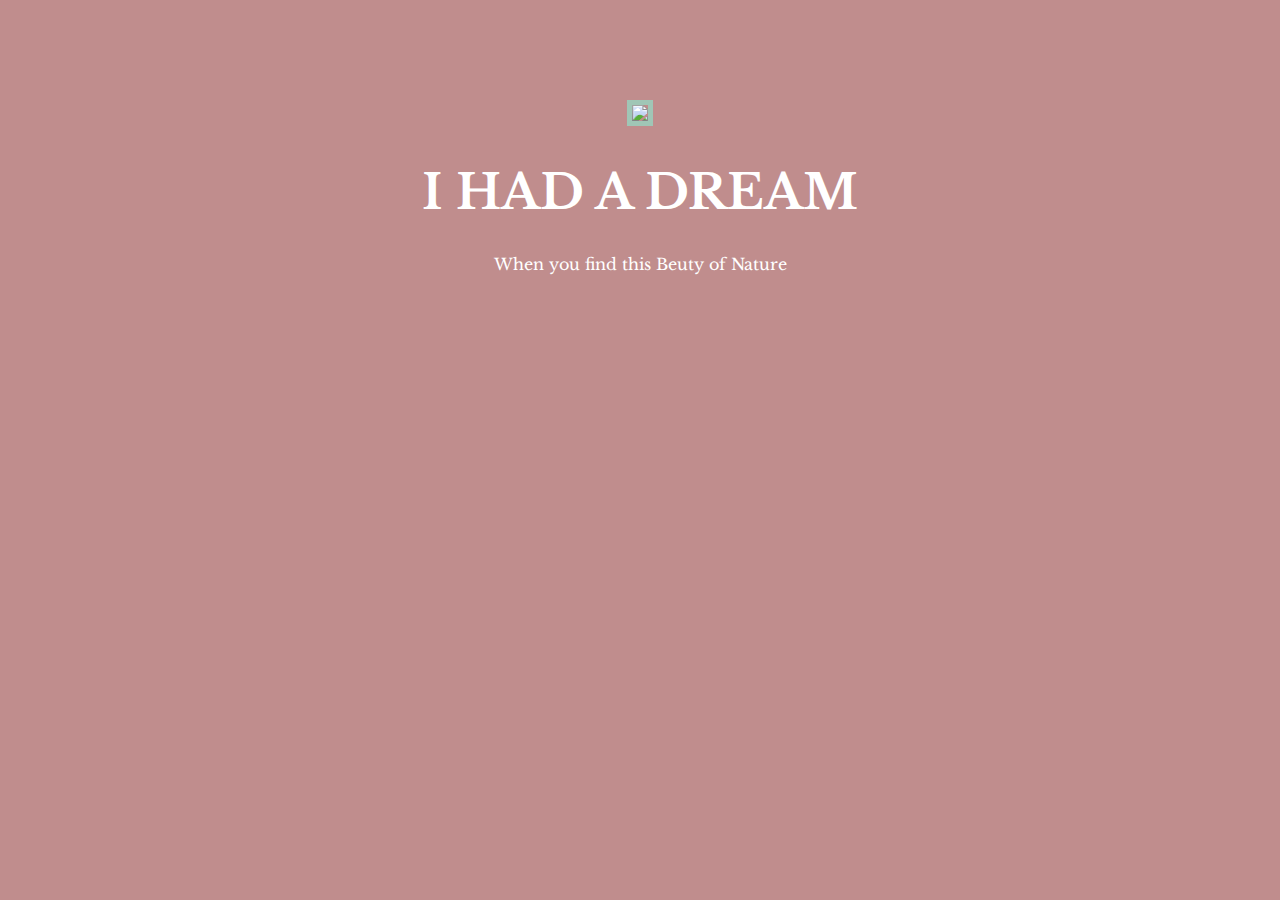
==== index.html @ 8c1350ed "Add files via upload" ====
<!DOCTYPE html>
<html lang="en">

<head>
  <meta charset="UTF-8">
  <title>Motivation Meme</title>
  <link rel="stylesheet" href="./style.css" />
  <link rel="preconnect" href="https://fonts.googleapis.com">
<link rel="preconnect" href="https://fonts.gstatic.com" crossorigin>
<link href="https://fonts.googleapis.com/css2?family=Libre+Baskerville&display=swap" rel="stylesheet">
</head>

<body>

  <div class="poster">
    <img class="motivation-img" src="./assets/images/007.png" src="daenerys with egg" />
    <h1>I had a dream</h1>
    <p>When you find this Beuty of Nature</p>
  </div>
</body>

</html>



<!-- 
  TODO: Create a motivational post website.
Style it how ever you like. 
Look at the goal image for inspiration.
But it must have the following features:
1. The main h1 text should be using the Regular Libre Baskerville Font from Google Fonts:
  https://fonts.google.com/specimen/Libre+Baskerville
2. The text should be white and background black.
3. Add your own image into the images folder inside assets. It should have a 5px white border.
4. The text should be center aligned.
5. Create a div to contain the h1, p and img elements. Adjust the margins so that the image and text are centered on the page. 
  Hint: You horizontally center a div by giving it a width of 50% and a margin-left of 25%.
  Hint: Set the image to have a width of 100% so it fills the div. 
6. Read about the text-transform property on MDN docs to make the h1 uppercase with CSS.
  https://developer.mozilla.org/en-US/docs/Web/CSS/text-transform 
-->
---- style.css ----
body {
    background-color: rgb(192, 141, 141);
  }
  h1 {
    text-transform: uppercase;
    font-size: 3rem;
  }
  
  .poster {
    width: 50%;
    margin-left: 25%;
    margin-top: 100px;
    color: white;
    font-family: "Libre Baskerville", serif;
    text-align: center;
  }
  
  .motivation-img {
    border: 5px solid rgb(160, 198, 182);
    width: 100%;
  }
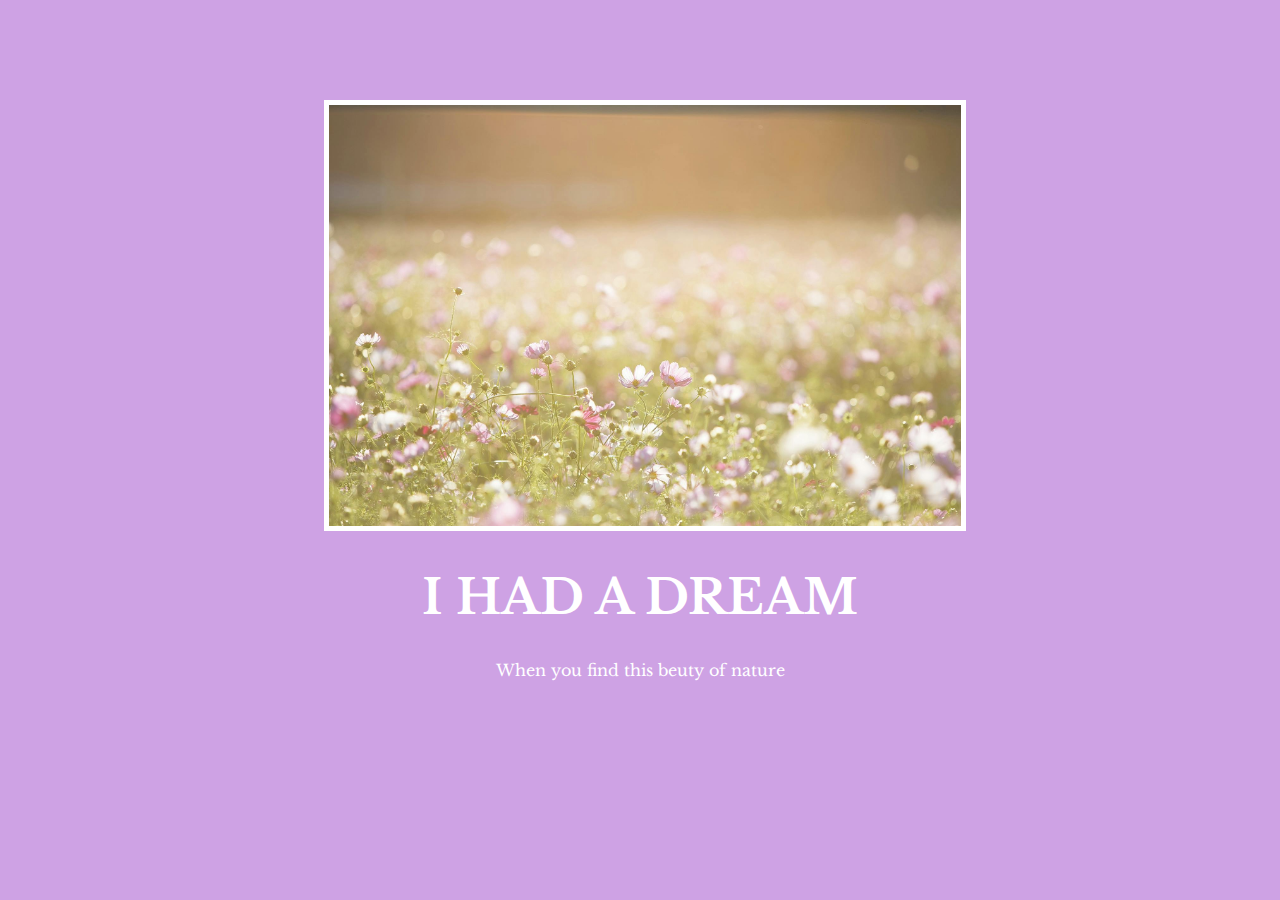
==== commit 563eebfe: "Add files via upload" ====
--- a/index.html
+++ b/index.html
@@ -6,20 +6,18 @@
   <title>Motivation Meme</title>
   <link rel="stylesheet" href="./style.css" />
   <link rel="preconnect" href="https://fonts.googleapis.com">
-<link rel="preconnect" href="https://fonts.gstatic.com" crossorigin>
-<link href="https://fonts.googleapis.com/css2?family=Libre+Baskerville&display=swap" rel="stylesheet">
+  <link rel="preconnect" href="https://fonts.gstatic.com" crossorigin>
+  <link href="https://fonts.googleapis.com/css2?family=Libre+Baskerville&display=swap" rel="stylesheet">
 </head>
 
 <body>
 
   <div class="poster">
-    <img class="motivation-img" src="./assets/images/007.png" src="daenerys with egg" />
+    <img class="motivation-img" src="./assets/images/ark.png" src="daenerys with egg" />
     <h1>I had a dream</h1>
-    <p>When you find this Beuty of Nature</p>
+    <p>When you find this beuty of nature</p>
   </div>
 </body>
-
-</html>
 
 
 
--- a/style.css
+++ b/style.css
@@ -1,5 +1,5 @@
 body {
-    background-color: rgb(192, 141, 141);
+    background-color: rgb(206, 162, 228);
   }
   h1 {
     text-transform: uppercase;
@@ -16,7 +16,7 @@
   }
   
   .motivation-img {
-    border: 5px solid rgb(160, 198, 182);
+    border: 5px solid white;
     width: 100%;
   }
   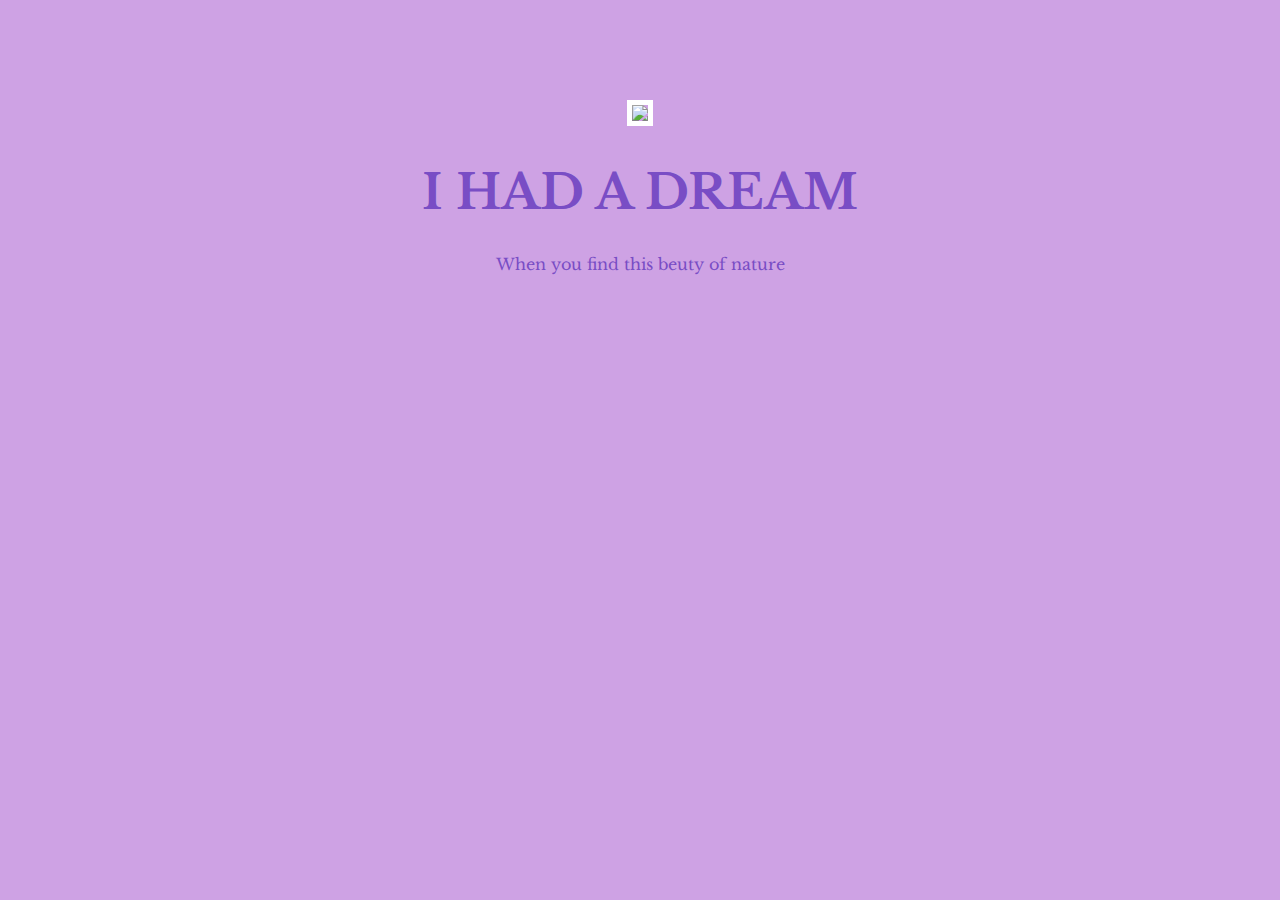
==== commit 87e5d057: "Add files via upload" ====
--- a/index.html
+++ b/index.html
@@ -3,6 +3,7 @@
 
 <head>
   <meta charset="UTF-8">
+  <meta name="viewport" content="width=device-width">
   <title>Motivation Meme</title>
   <link rel="stylesheet" href="./style.css" />
   <link rel="preconnect" href="https://fonts.googleapis.com">
@@ -13,7 +14,7 @@
 <body>
 
   <div class="poster">
-    <img class="motivation-img" src="./assets/images/ark.png" src="daenerys with egg" />
+    <img class="motivation-img" src="./assets/images/ARK-01.jpg" src="My Dream" />
     <h1>I had a dream</h1>
     <p>When you find this beuty of nature</p>
   </div>
--- a/style.css
+++ b/style.css
@@ -10,7 +10,7 @@
     width: 50%;
     margin-left: 25%;
     margin-top: 100px;
-    color: white;
+    color: rgb(121, 77, 197);
     font-family: "Libre Baskerville", serif;
     text-align: center;
   }
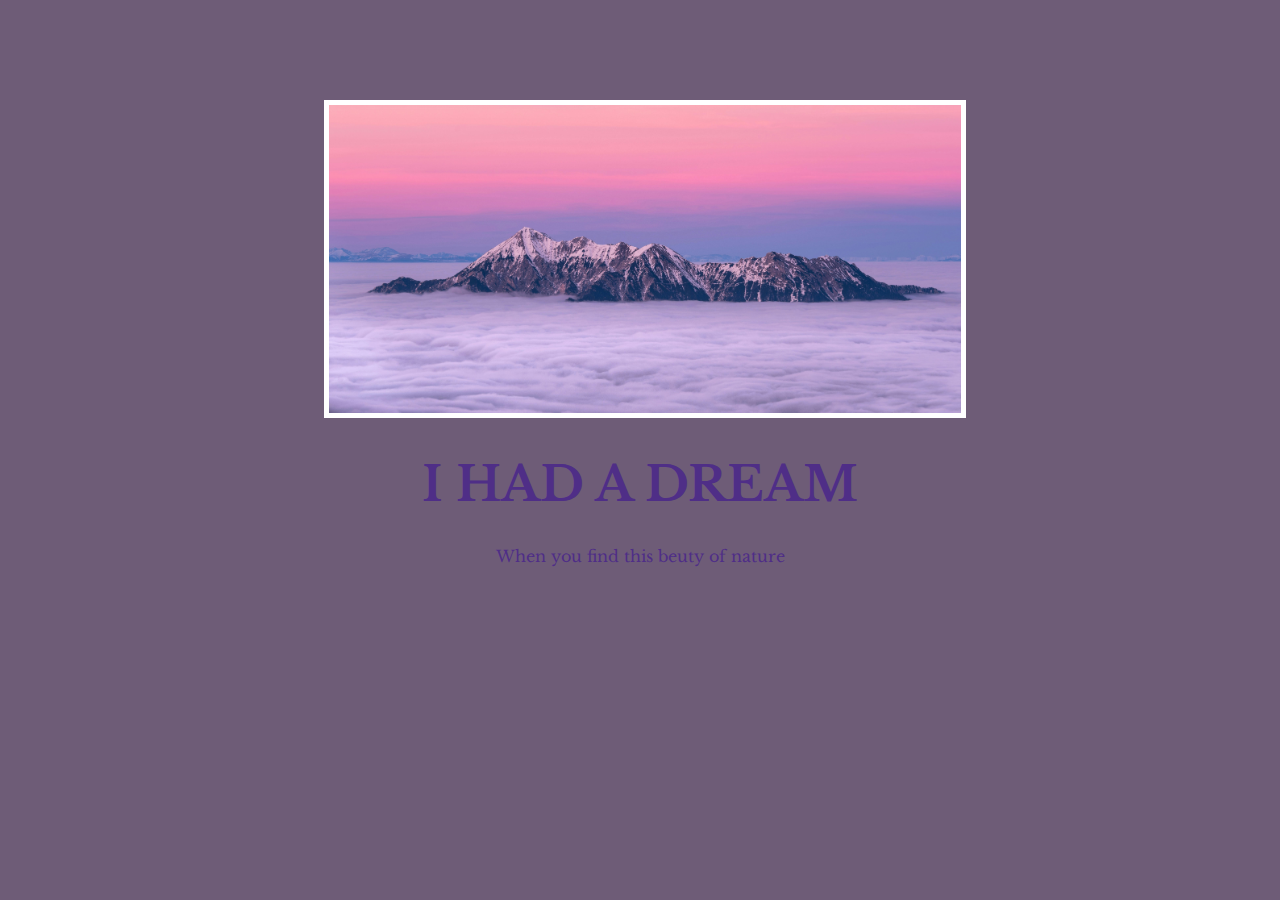
==== commit 82170989: "Add files via upload" ====
--- a/index.html
+++ b/index.html
@@ -14,7 +14,7 @@
 <body>
 
   <div class="poster">
-    <img class="motivation-img" src="./assets/images/ARK-01.jpg" src="My Dream" />
+    <img class="motivation-img" src="./assets/images/ARK-002.jpg" src="My Dream" />
     <h1>I had a dream</h1>
     <p>When you find this beuty of nature</p>
   </div>
--- a/style.css
+++ b/style.css
@@ -1,5 +1,5 @@
 body {
-    background-color: rgb(206, 162, 228);
+    background-color: rgb(110, 92, 119);
   }
   h1 {
     text-transform: uppercase;
@@ -10,7 +10,7 @@
     width: 50%;
     margin-left: 25%;
     margin-top: 100px;
-    color: rgb(121, 77, 197);
+    color: rgb(79, 46, 135);
     font-family: "Libre Baskerville", serif;
     text-align: center;
   }
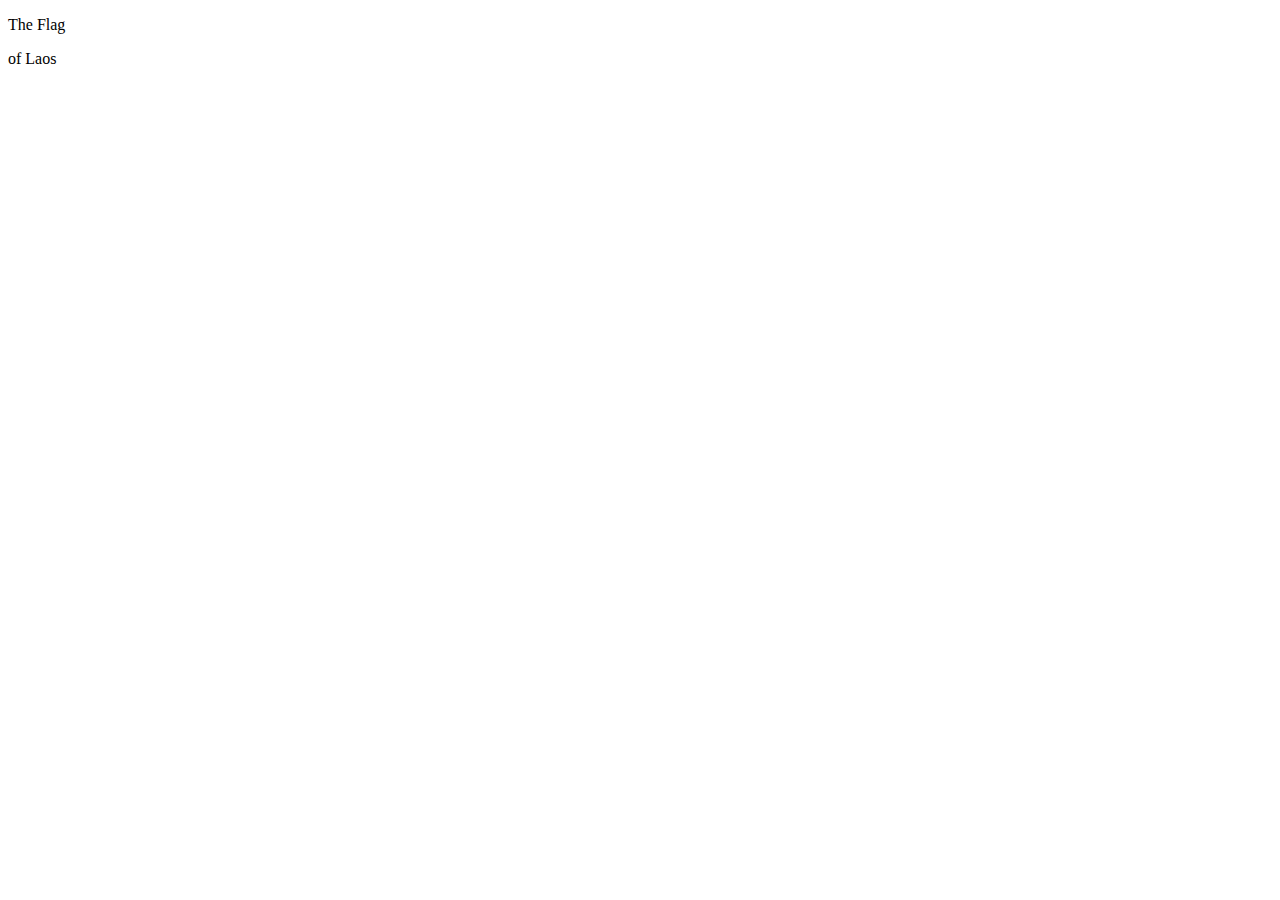
==== commit f7f83db8: "Add files via upload" ====
--- a/index.html
+++ b/index.html
@@ -3,38 +3,33 @@
 
 <head>
   <meta charset="UTF-8">
-  <meta name="viewport" content="width=device-width">
-  <title>Motivation Meme</title>
-  <link rel="stylesheet" href="./style.css" />
-  <link rel="preconnect" href="https://fonts.googleapis.com">
-  <link rel="preconnect" href="https://fonts.gstatic.com" crossorigin>
-  <link href="https://fonts.googleapis.com/css2?family=Libre+Baskerville&display=swap" rel="stylesheet">
+  <title>CSS Flag Project</title>
+  <style>
+ 
+
+    
+  </style>
 </head>
 
+<!-- 
+  IMPORTANT! Do not change any HTML
+Don't add any classes/ids/elements 
+Use what you know about combining selectors 
+and CSS specificity instead.
+Hint 1: The flag is 900px by 600px and the circle is 200px by 200px.
+Hint 2: You can use CSS inspection to get the colors from
+https://appbrewery.github.io/flag-of-laos/
+-->
+
 <body>
-
-  <div class="poster">
-    <img class="motivation-img" src="./assets/images/ARK-002.jpg" src="My Dream" />
-    <h1>I had a dream</h1>
-    <p>When you find this beuty of nature</p>
+  <div class="flag">
+    <p>The Flag</p>
+    <div>
+      <div>
+        <p>of Laos</p>
+      </div>
+    </div>
   </div>
 </body>
 
-
-
-<!-- 
-  TODO: Create a motivational post website.
-Style it how ever you like. 
-Look at the goal image for inspiration.
-But it must have the following features:
-1. The main h1 text should be using the Regular Libre Baskerville Font from Google Fonts:
-  https://fonts.google.com/specimen/Libre+Baskerville
-2. The text should be white and background black.
-3. Add your own image into the images folder inside assets. It should have a 5px white border.
-4. The text should be center aligned.
-5. Create a div to contain the h1, p and img elements. Adjust the margins so that the image and text are centered on the page. 
-  Hint: You horizontally center a div by giving it a width of 50% and a margin-left of 25%.
-  Hint: Set the image to have a width of 100% so it fills the div. 
-6. Read about the text-transform property on MDN docs to make the h1 uppercase with CSS.
-  https://developer.mozilla.org/en-US/docs/Web/CSS/text-transform 
--->+</html>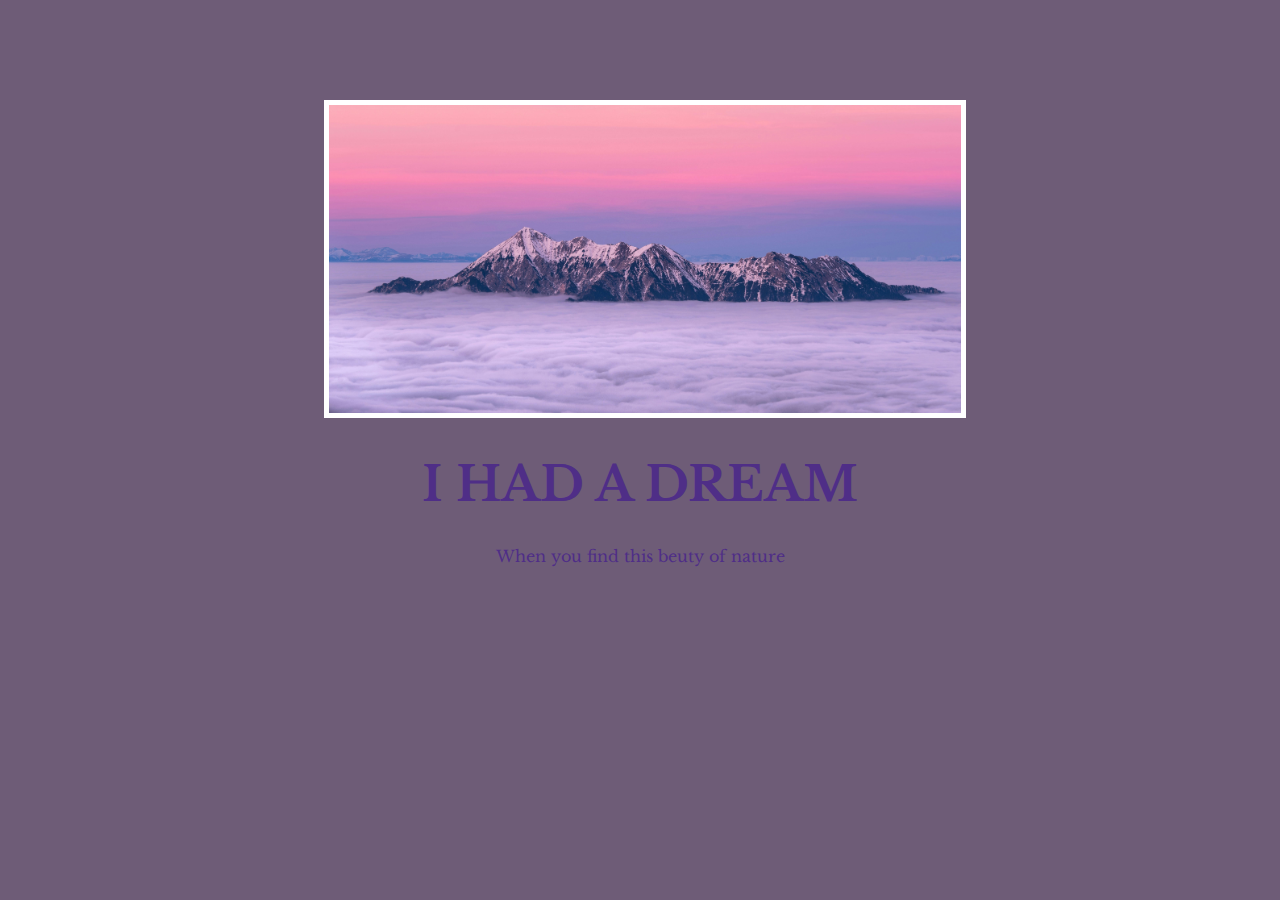
==== commit 21571147: "Add files via upload" ====
--- a/index.html
+++ b/index.html
@@ -3,33 +3,38 @@
 
 <head>
   <meta charset="UTF-8">
-  <title>CSS Flag Project</title>
-  <style>
- 
-
-    
-  </style>
+  <meta name="viewport" content="width=device-width">
+  <title>Motivation Meme</title>
+  <link rel="stylesheet" href="./style.css" />
+  <link rel="preconnect" href="https://fonts.googleapis.com">
+  <link rel="preconnect" href="https://fonts.gstatic.com" crossorigin>
+  <link href="https://fonts.googleapis.com/css2?family=Libre+Baskerville&display=swap" rel="stylesheet">
 </head>
 
-<!-- 
-  IMPORTANT! Do not change any HTML
-Don't add any classes/ids/elements 
-Use what you know about combining selectors 
-and CSS specificity instead.
-Hint 1: The flag is 900px by 600px and the circle is 200px by 200px.
-Hint 2: You can use CSS inspection to get the colors from
-https://appbrewery.github.io/flag-of-laos/
--->
+<body>
 
-<body>
-  <div class="flag">
-    <p>The Flag</p>
-    <div>
-      <div>
-        <p>of Laos</p>
-      </div>
-    </div>
+  <div class="poster">
+    <img class="motivation-img" src="./assets/images/ARK-002.jpg" src="My Dream" />
+    <h1>I had a dream</h1>
+    <p>When you find this beuty of nature</p>
   </div>
 </body>
 
-</html>+
+
+<!-- 
+  TODO: Create a motivational post website.
+Style it how ever you like. 
+Look at the goal image for inspiration.
+But it must have the following features:
+1. The main h1 text should be using the Regular Libre Baskerville Font from Google Fonts:
+  https://fonts.google.com/specimen/Libre+Baskerville
+2. The text should be white and background black.
+3. Add your own image into the images folder inside assets. It should have a 5px white border.
+4. The text should be center aligned.
+5. Create a div to contain the h1, p and img elements. Adjust the margins so that the image and text are centered on the page. 
+  Hint: You horizontally center a div by giving it a width of 50% and a margin-left of 25%.
+  Hint: Set the image to have a width of 100% so it fills the div. 
+6. Read about the text-transform property on MDN docs to make the h1 uppercase with CSS.
+  https://developer.mozilla.org/en-US/docs/Web/CSS/text-transform 
+-->--- a/style.css
+++ b/style.css
@@ -0,0 +1,23 @@
+body {
+    background-color: rgb(110, 92, 119);
+    
+  }
+  h1 {
+    text-transform: uppercase;
+    font-size: 3rem;
+  }
+  
+  .poster {
+    width: 50%;
+    margin-left: 25%;
+    margin-top: 100px;
+    color: rgb(79, 46, 135);
+    font-family: "Libre Baskerville", serif;
+    text-align: center;
+  }
+  
+  .motivation-img {
+    border: 5px solid white;
+    width: 100%;
+  }
+  